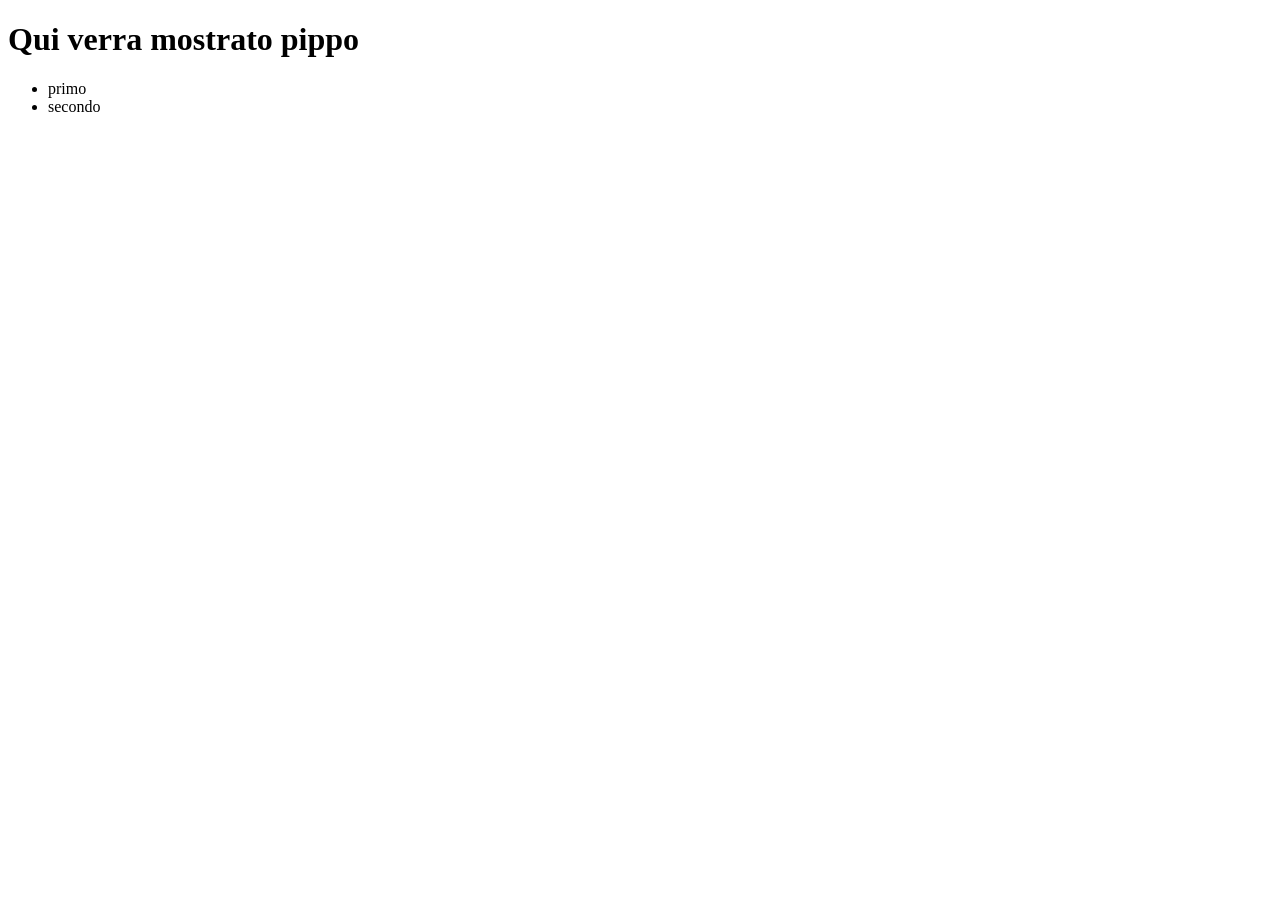
==== index.html @ 4850a4f4 "prod version" ====
<!DOCTYPE html><html lang="en"><head>
  <meta charset="utf-8">
  <title>FirstAngularApp</title>
  <base href="/">
  <meta name="viewport" content="width=device-width, initial-scale=1">
  <link rel="icon" type="image/x-icon" href="favicon.ico">
<link rel="stylesheet" href="styles.ef46db3751d8e999.css"></head>
<body>
  <app-root></app-root>
<script src="runtime.966fea8bcea96dae.js" type="module"></script><script src="polyfills.eabb3afd685b40ab.js" type="module"></script><script src="main.f65962d3108f8c4c.js" type="module"></script>

</body></html>
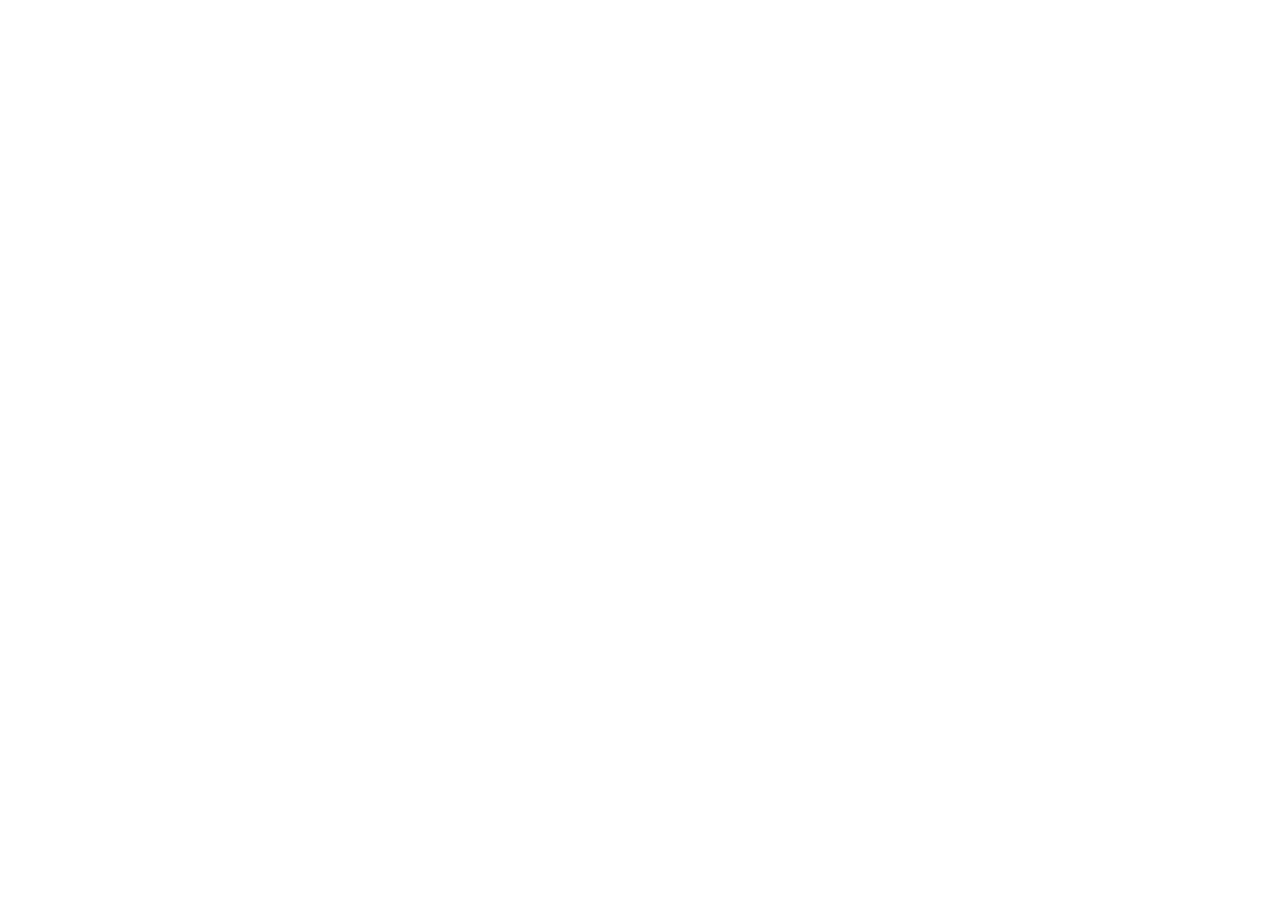
==== commit a39283af: "Update index.html" ====
--- a/index.html
+++ b/index.html
@@ -1,7 +1,7 @@
 <!DOCTYPE html><html lang="en"><head>
   <meta charset="utf-8">
   <title>FirstAngularApp</title>
-  <base href="/">
+  <base href="/firstAngularApp/">
   <meta name="viewport" content="width=device-width, initial-scale=1">
   <link rel="icon" type="image/x-icon" href="favicon.ico">
 <link rel="stylesheet" href="styles.ef46db3751d8e999.css"></head>
